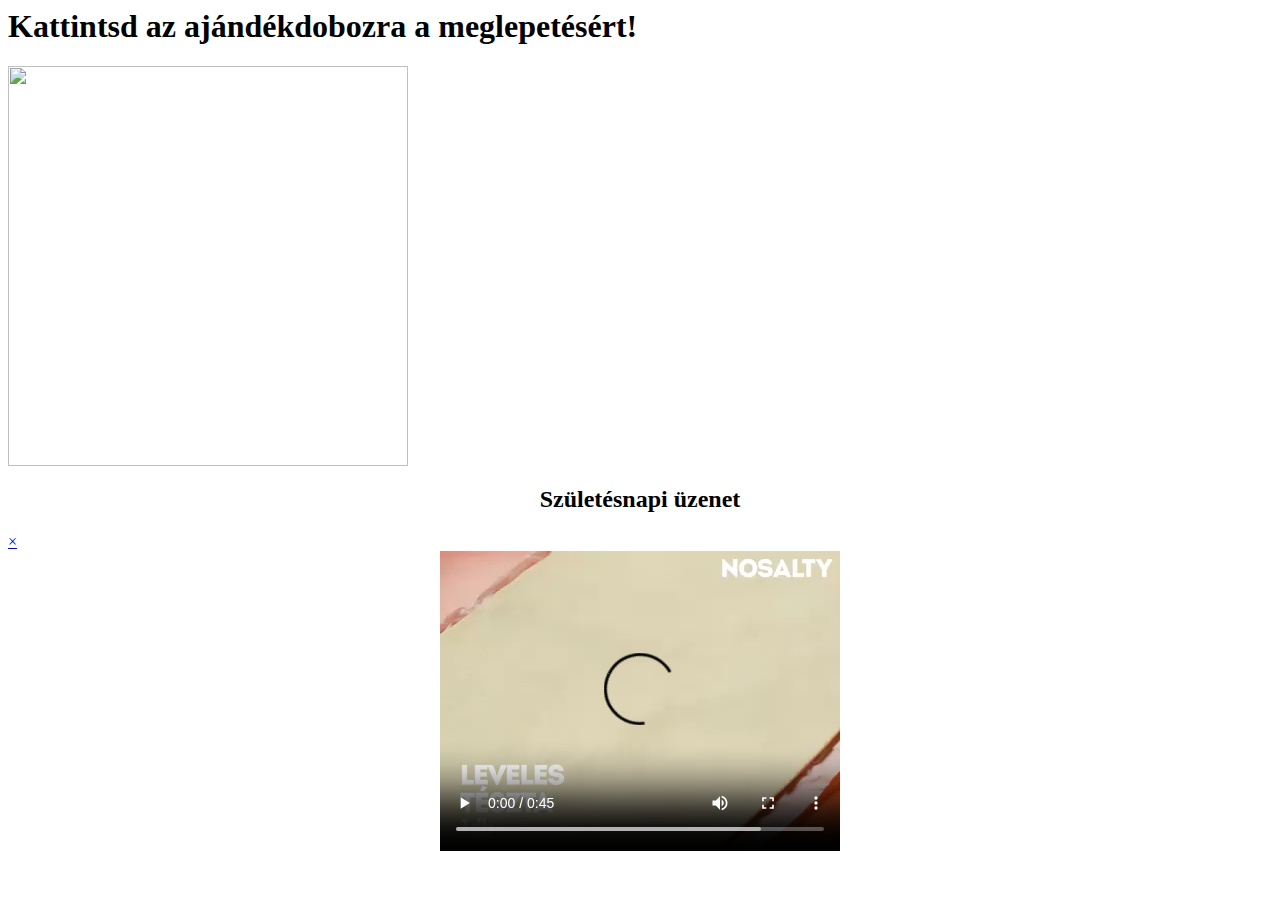
==== src/main/webapp/index.html @ aae69ef3 "first commit" ====
<link rel="stylesheet" href="/gifts/giftStyle.css">
<meta charset="UTF-8">
<html>
<head>
    <title>Ajándék</title>
</head>
<body>
<h1>Kattintsd az ajándékdobozra a meglepetésért!</h1>
<div class="box">
    <a class="button" href="#popup1"><img src="/gifts/gift.png" height="400" width="400"></a>
</div>

<div id="popup1" class="overlay">
    <div class="popup">
        <h2 align="center">Születésnapi üzenet</h2>
        <a class="close" href="#">&times;</a>
        <div class="content" style="text-align: center">
            <video  width="400" controls>
                <source src="gifts/13874361_1776649952581552_1482053790_n.mp4" type="video/mp4">
                Your browser does not support HTML5 video.
            </video>
        </div>
    </div>
</div>
</body>
</html>
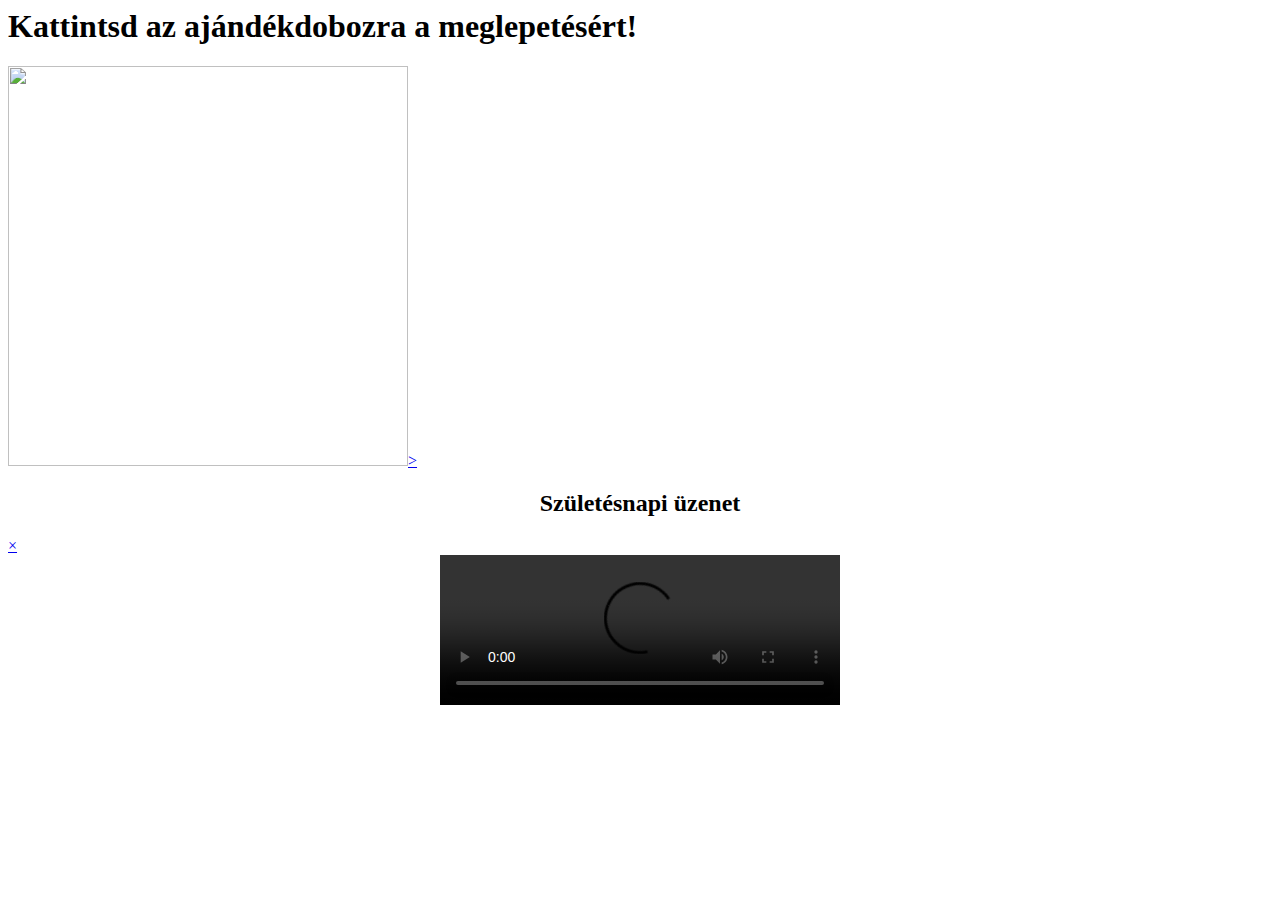
==== commit a658985b: "background replaced, video added." ====
--- a/src/main/webapp/index.html
+++ b/src/main/webapp/index.html
@@ -7,7 +7,7 @@
 <body>
 <h1>Kattintsd az ajándékdobozra a meglepetésért!</h1>
 <div class="box">
-    <a class="button" href="#popup1"><img src="/gifts/gift.png" height="400" width="400"></a>
+    <a class="button" href="#popup1"><img src="/gifts/gift.png" height="400" width="400">></a>
 </div>
 
 <div id="popup1" class="overlay">
@@ -16,7 +16,7 @@
         <a class="close" href="#">&times;</a>
         <div class="content" style="text-align: center">
             <video  width="400" controls>
-                <source src="gifts/13874361_1776649952581552_1482053790_n.mp4" type="video/mp4">
+                <source src="gifts/VID_20180203_184007.mp4" type="video/mp4">
                 Your browser does not support HTML5 video.
             </video>
         </div>
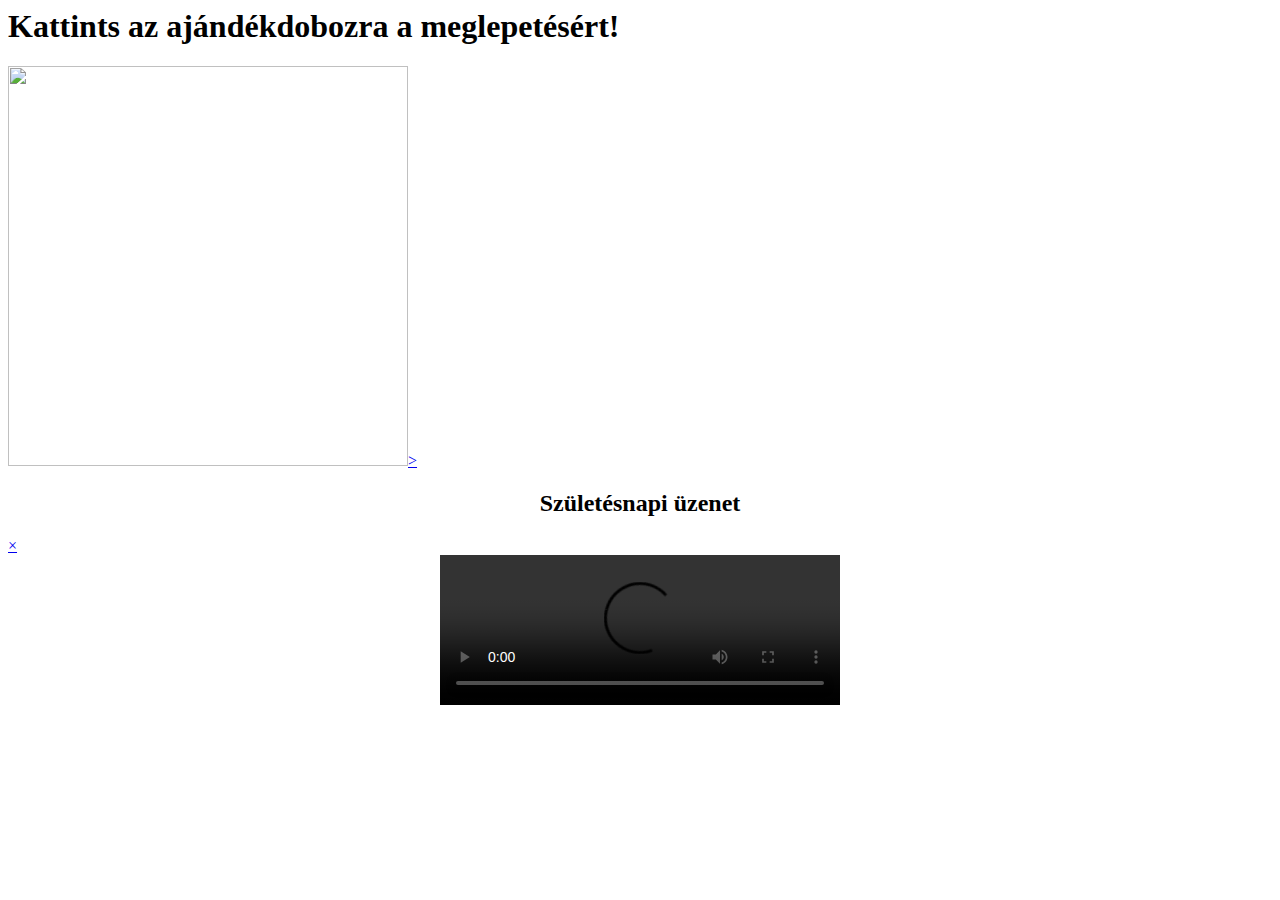
==== commit 8872b546: "typo" ====
--- a/src/main/webapp/index.html
+++ b/src/main/webapp/index.html
@@ -5,7 +5,7 @@
     <title>Ajándék</title>
 </head>
 <body>
-<h1>Kattintsd az ajándékdobozra a meglepetésért!</h1>
+<h1>Kattints az ajándékdobozra a meglepetésért!</h1>
 <div class="box">
     <a class="button" href="#popup1"><img src="/gifts/gift.png" height="400" width="400">></a>
 </div>
